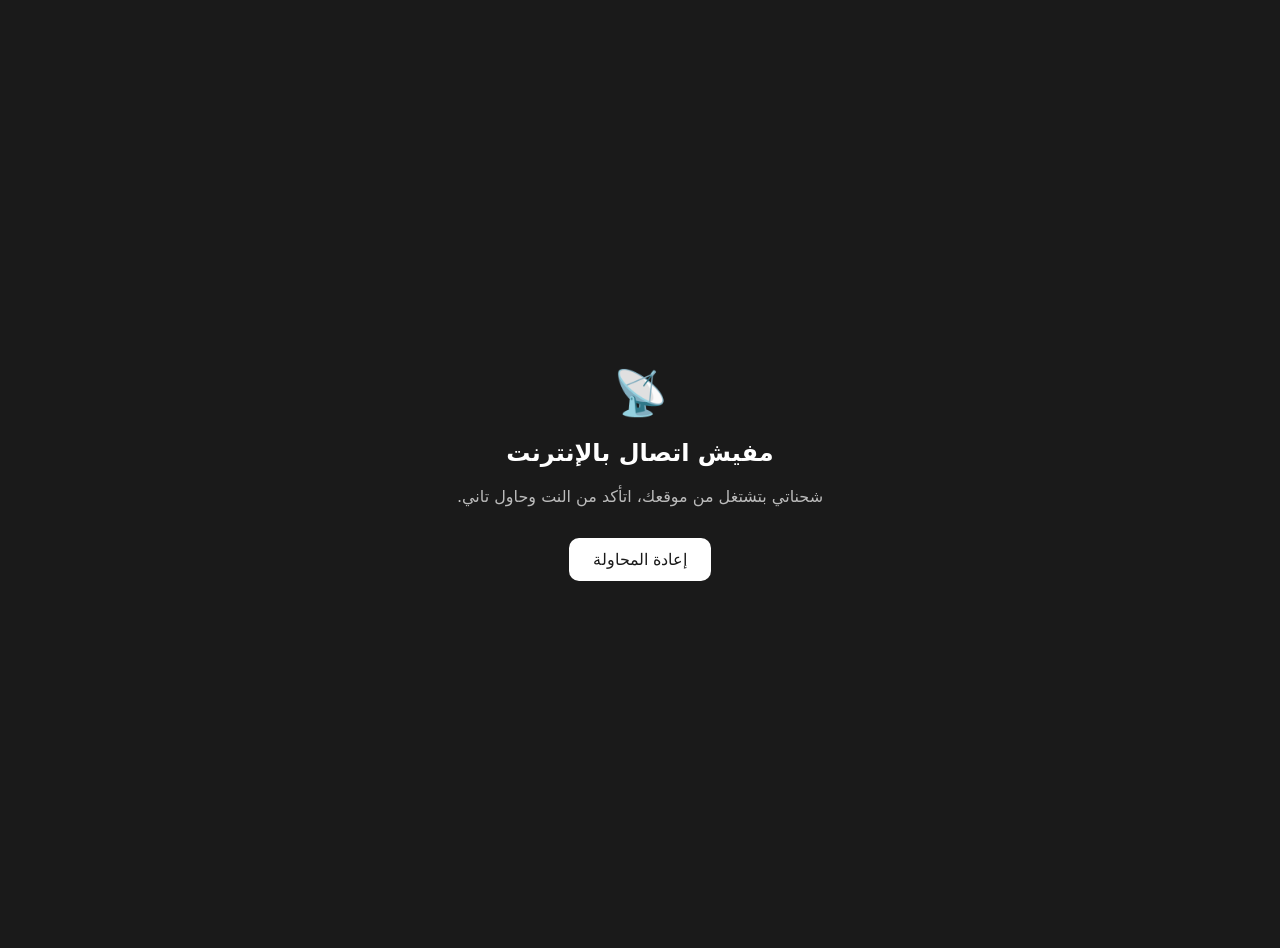
==== public/offline.html @ d0845c96 "Add offline page for the app shell Co-Authored-By: Claude Sonnet 5.5 <noreply@anthropic.com> Claude-" ====
<!doctype html><html lang="ar" dir="rtl"><head><meta charset="utf-8"><meta name="viewport" content="width=device-width,initial-scale=1"><title>شحناتي</title>
<style>body{margin:0;background:#1a1a1a;color:#fff;font-family:system-ui,sans-serif;display:flex;align-items:center;justify-content:center;min-height:100vh;text-align:center;padding:24px}button{margin-top:16px;padding:12px 24px;font-size:16px;border:0;border-radius:10px;background:#fff;color:#1a1a1a}</style></head>
<body><div><div style="font-size:44px">📡</div><h2>مفيش اتصال بالإنترنت</h2><p style="opacity:.7">شحناتي بتشتغل من موقعك، اتأكد من النت وحاول تاني.</p><button onclick="history.back();location.reload()">إعادة المحاولة</button></div></body></html>
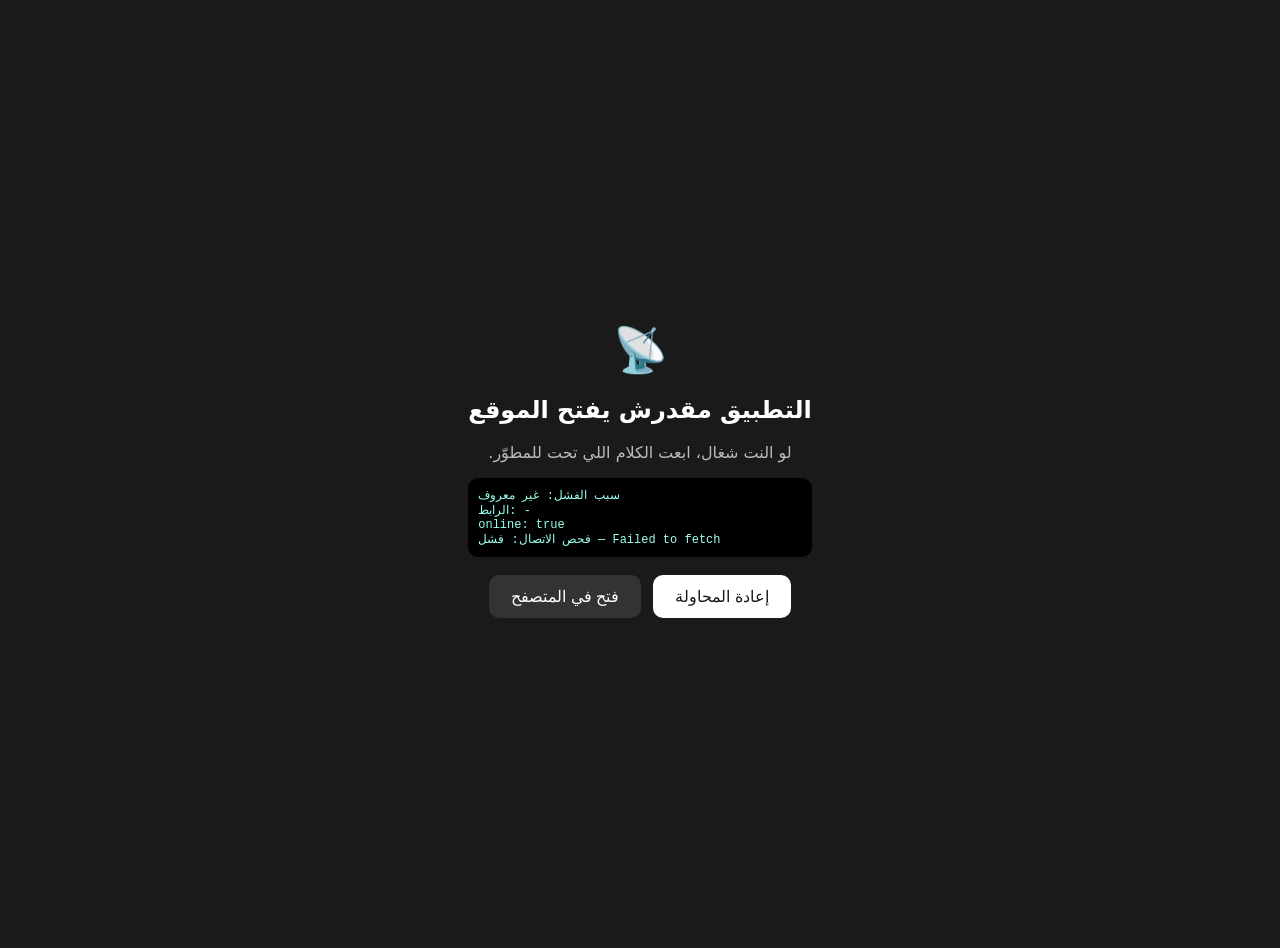
==== commit 257ff571: "v4.8: over-the-air updates for the phone app (ota.json), sync default URL Co-Authored-By: Claude Son" ====
--- a/public/offline.html
+++ b/public/offline.html
@@ -1,3 +1,11 @@
 <!doctype html><html lang="ar" dir="rtl"><head><meta charset="utf-8"><meta name="viewport" content="width=device-width,initial-scale=1"><title>شحناتي</title>
-<style>body{margin:0;background:#1a1a1a;color:#fff;font-family:system-ui,sans-serif;display:flex;align-items:center;justify-content:center;min-height:100vh;text-align:center;padding:24px}button{margin-top:16px;padding:12px 24px;font-size:16px;border:0;border-radius:10px;background:#fff;color:#1a1a1a}</style></head>
-<body><div><div style="font-size:44px">📡</div><h2>مفيش اتصال بالإنترنت</h2><p style="opacity:.7">شحناتي بتشتغل من موقعك، اتأكد من النت وحاول تاني.</p><button onclick="history.back();location.reload()">إعادة المحاولة</button></div></body></html>
+<style>body{margin:0;background:#1a1a1a;color:#fff;font-family:system-ui,sans-serif;display:flex;align-items:center;justify-content:center;min-height:100vh;text-align:center;padding:24px}button{margin:6px;padding:12px 22px;font-size:16px;border:0;border-radius:10px;background:#fff;color:#1a1a1a}.b2{background:#333;color:#fff}pre{direction:ltr;text-align:left;background:#000;color:#9fe;border-radius:10px;padding:10px;font-size:12px;white-space:pre-wrap;word-break:break-all;max-width:90vw}</style></head>
+<body><div><div style="font-size:44px">📡</div><h2>التطبيق مقدرش يفتح الموقع</h2><p style="opacity:.7">لو النت شغال، ابعت الكلام اللي تحت للمطوّر.</p>
+<pre id="d">بيفحص…</pre>
+<button onclick="location.href='https://shohnaty5.vercel.app/'">إعادة المحاولة</button><button class="b2" onclick="window.open('https://shohnaty5.vercel.app/','_system')">فتح في المتصفح</button></div>
+<script>
+const q=new URLSearchParams(location.search); const out=[];
+out.push('سبب الفشل: '+(q.get('why')||'غير معروف')); out.push('الرابط: '+(q.get('url')||'-')); out.push('online: '+navigator.onLine);
+const show=()=>document.getElementById('d').textContent=out.join('\n'); show();
+const t0=Date.now(); fetch('https://shohnaty5.vercel.app/manifest.webmanifest',{cache:'no-store'}).then(r=>{out.push('فحص الاتصال: وصل ('+r.status+') في '+(Date.now()-t0)+'ms');show();}).catch(e=>{out.push('فحص الاتصال: فشل — '+e.message);show();});
+</script></body></html>
